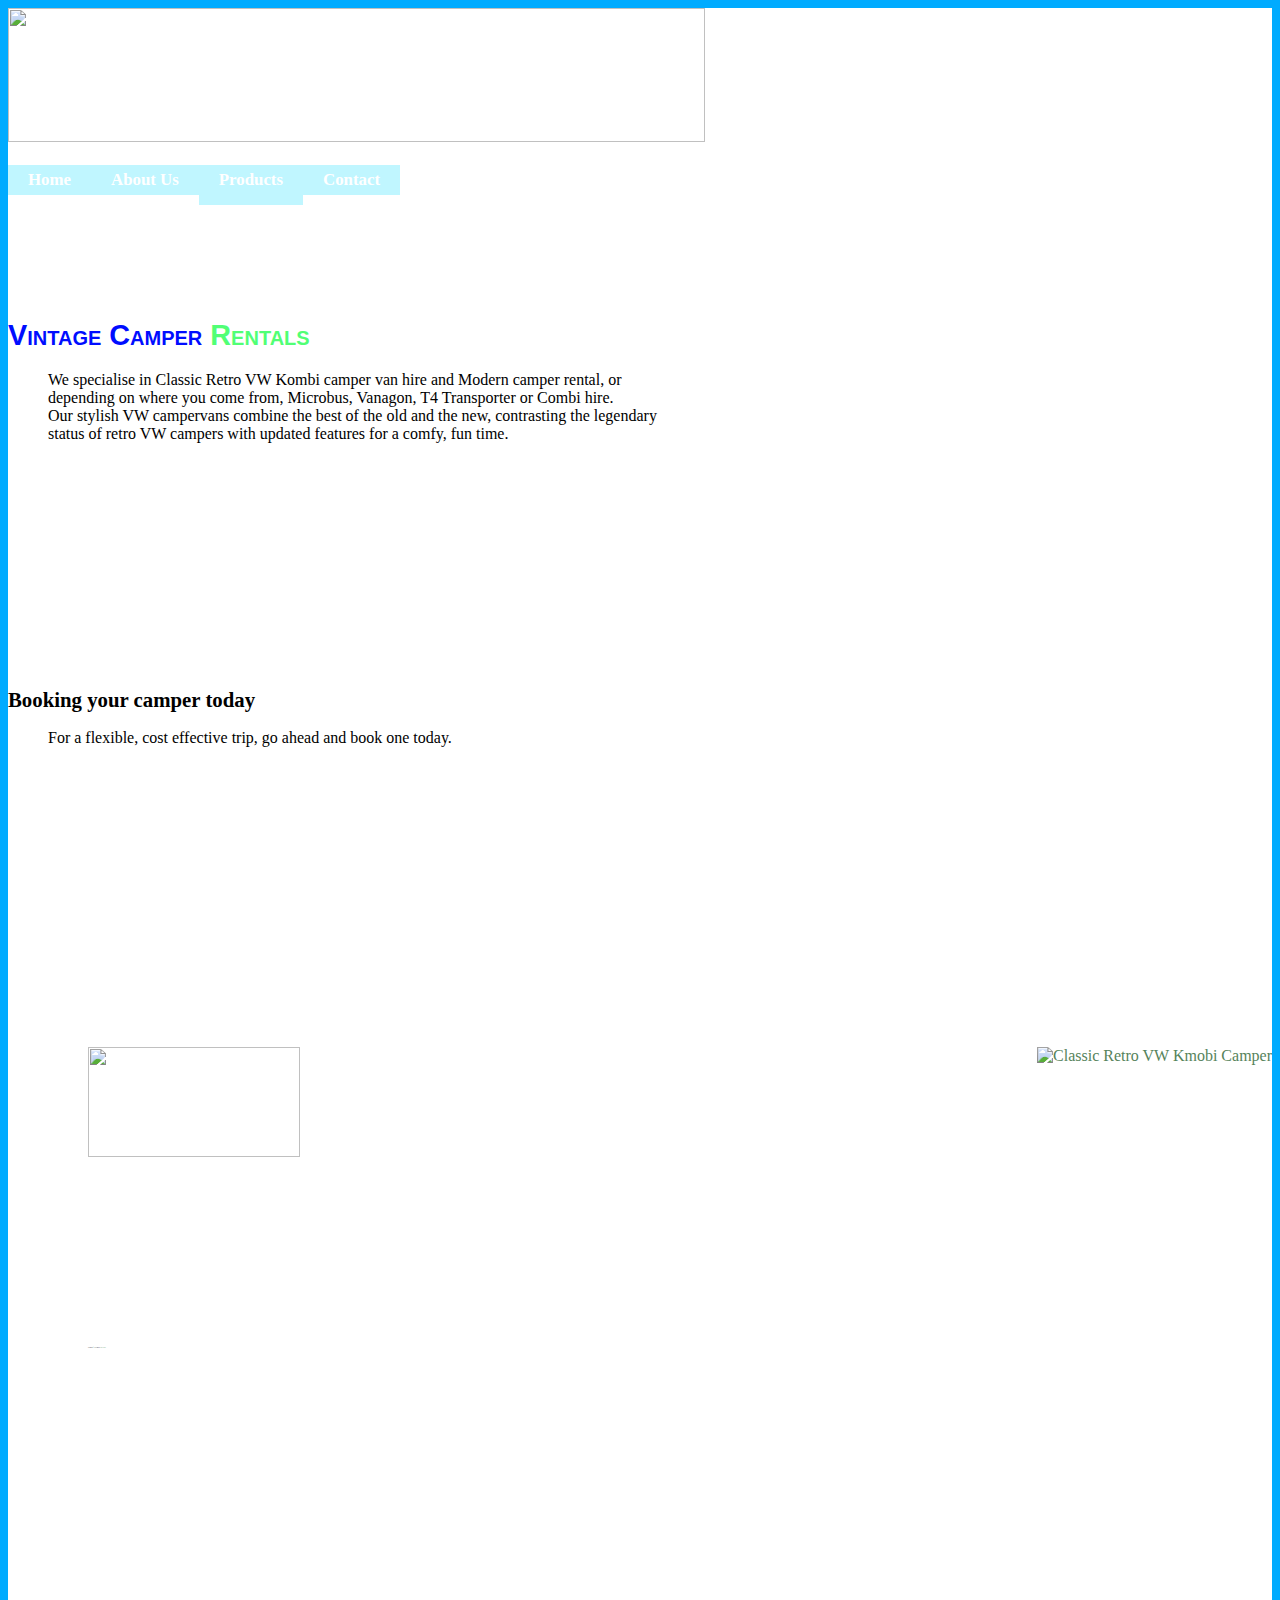
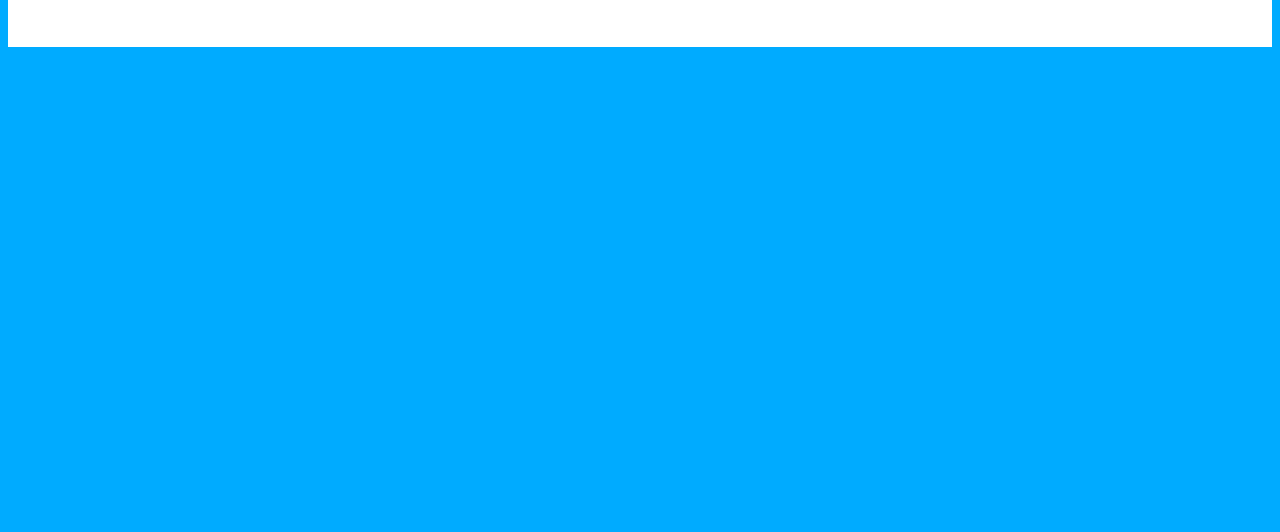
==== index.html @ 4b78a224 "Add files via upload" ====
<!doctype html>
<html>
<head>
<meta charset="utf-8">
<title>Hire a Camper_VintageCampers</title>
<link href="main.css" rel="stylesheet" type="text/css">
<style type="text/css">
body,td,th {
	color: rgba(86,131,91,1);
}
#nav ul ul {
    display: none;
    position: absolute;
}
a ul li {
}
#nav u {
}
</style>
</head>

<body>
<div id="container">
  <div id="heading"><img src="images/Vintage-1-logo (1).JPG" width="697" height="134" alt=""/></div>
  <div id="nav">
    <h3>
      <ul>
	  <li><a href="index.html">Home</a</li>
	  <li><a href="about_us.html" title="Vintage about us page" target="_self">About Us</a>
	  <li><a href="#">Products</a>      
	    <ul>
	      <li><a href="#">Green</a></li>
	      <li><a href="#">Blue</a></li>
	      <li><a href="#">Red</a>        </li>
        </ul>      
	  <a href="#">
        <ul>
        </ul>
        </a>
	    <li><a href="contact_us_.html" title="Vintage Camper Contact Us Page" target="_self">Contact </a></li></ul></h3></div>
  <div id="text">
    <h1>&nbsp;</h1>
    <h1>&nbsp;</h1>
    <h1><span class="blue-big">Vintage Camper</span> <span class="highlight">Rentals</span></h1>
    <p>We specialise in Classic Retro VW Kombi camper van hire and Modern camper rental, or<br>
      depending on where you come from, Microbus, Vanagon, T4 Transporter or Combi hire.<br>
      Our stylish VW campervans combine the best of the old and the new, contrasting the legendary<br>
      status of retro VW campers with updated features for a comfy, fun time.</p>
    <h2>Booking your camper today    </h2>
    <p>For a flexible, cost effective trip, go ahead and book one today. </p>
    <h2></h2>
  </div>
  <div id="image"><img src="images/Vintage-2 (1).JPG" alt="Classic Retro VW Kmobi Camper" width="210" height="167" title="Classic Retro VW Kmobi Camper"/></div>
  <div id="footer">
    <p><img src="images/vintage-3-footer (1).png" width="212" height="110" alt=""/></p>
    <p>Copyright 2019&copy; - Site Designed by <a href="https://en.wikipedia.org/wiki/Recreational_vehicle" title="Wikepedia Online Encyclopedia" target="_blank">Charlese Speights</a></p>
  </div>
</div>
<h1>&nbsp;</h1>
	<h1>&nbsp;</h1>
	<h1>&nbsp;</h1>
<p>&nbsp;</p>
</body>
</html>
---- main.css ----
@charset "utf-8";
h1 {
    color: rgba(81,90,255,1.00);
    font-family: "Gill Sans", "Gill Sans MT", "Myriad Pro", "DejaVu Sans Condensed", Helvetica, Arial, sans-serif;
    font-variant: small-caps;
    font-weight: normal;
    font-size: 1.8em;
}
.highlight {
    color: #51FF75;
    font-weight: bold;
}

p {
    font-size: 0.8em;
    padding-left: 40px;
    padding-right: 20px;
    width: 640px;
    height: auto;
    min-height: 300px;
}

h2 {
    color: #00FFEB;
    font-family: Cambria, "Hoefler Text", "Liberation Serif", Times, "Times New Roman", serif;
    font-size: 1.3em;
}
body p {
    font-size: 0.8px;
    color: #000000;
    font-family: Cambria, "Hoefler Text", "Liberation Serif", Times, "Times New Roman", serif;
    height: auto;
}

ul li a {
    color: #317426;
    font-family: Baskerville, "Palatino Linotype", Palatino, "Century Schoolbook L", "Times New Roman", serif;
    text-decoration: none;
}

body {
}
#nav ul li:hover >ul {
    display: block;
}

#nav ul ul li {
    float: none;





}
#nav a {
    background-color: #C0F6FF;
    color: #FFFFFF;
    font-size: 0.9em;
    padding-top: 5px;
    padding-bottom: 5px;
    padding-right: 20px;
    padding-left: 20px;
    display: block;
}



.blue-big {
}
.blue-big {
	color: rgba(0,13,255,1.00);
	font-weight: bold;
}
a {
	color: rgba(75,160,103,1.00);
	text-decoration: none;
}
body h3 a {
}
#container {
	margin-left: auto;
	margin-right: auto;
	position: relative;
	background-color: rgba(255,255,255,1.00);
}
#heading {

}
#nav {
    width: 1024px;
    height: 30px;

}
ul li a {
}


#text {
	width:700px
	float:left
	min-height: 300px;

}

#footer {
	padding-left: 40px;
	padding-right: 20px;
	width: 984px;

}


#image {
	float: right;
}
#nav a:hover {
    background-color: #C0F6FF;
    font-size: medium;
}


body {
	background-color: rgba(0,171,255,1.00);
}

#container #text p {
    color: rgba(0,0,0,1.00);
    font-size: 16px;
}

#text p {
	font-family: Baskerville, "Palatino Linotype", Palatino, "Century Schoolbook L", "Times New Roman", serif;
}

#container #text h2 {
	color: rgba(0,0,0,1.00);
	font-family: Baskerville, "Palatino Linotype", Palatino, "Century Schoolbook L", "Times New Roman", serif;
}
#nav ul {
    padding-left: 0px;
    list-style-type: none;
    padding-top: 0px;
    padding-right: 0px;
    padding-bottom: 0px;
    margin-left: 0px;
    margin-bottom: 0px;
    margin-right: 0px;
    margin-top: 0px;
}
#nav li {
    float: left;
}
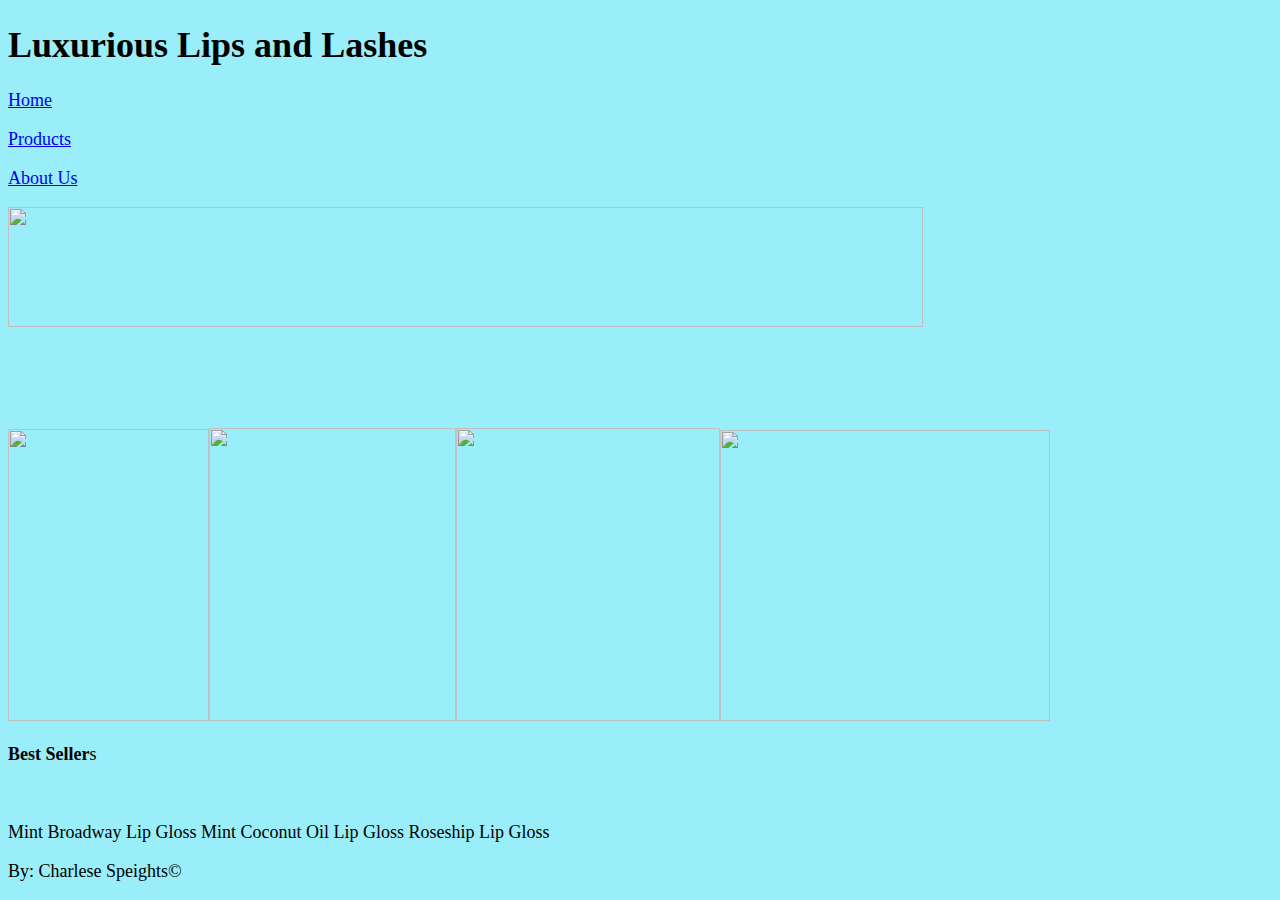
==== commit f8bd0d8a: "Add files via upload" ====
--- a/index.html
+++ b/index.html
@@ -2,63 +2,29 @@
 <html>
 <head>
 <meta charset="utf-8">
-<title>Hire a Camper_VintageCampers</title>
-<link href="main.css" rel="stylesheet" type="text/css">
+<title>Lip Gloss and Lashes</title>
 <style type="text/css">
+body {
+	background-color: rgba(153,238,249,1);
+}
 body,td,th {
-	color: rgba(86,131,91,1);
-}
-#nav ul ul {
-    display: none;
-    position: absolute;
-}
-a ul li {
-}
-#nav u {
+	font-size: 18px;
 }
 </style>
 </head>
 
 <body>
-<div id="container">
-  <div id="heading"><img src="images/Vintage-1-logo (1).JPG" width="697" height="134" alt=""/></div>
-  <div id="nav">
-    <h3>
-      <ul>
-	  <li><a href="index.html">Home</a</li>
-	  <li><a href="about_us.html" title="Vintage about us page" target="_self">About Us</a>
-	  <li><a href="#">Products</a>      
-	    <ul>
-	      <li><a href="#">Green</a></li>
-	      <li><a href="#">Blue</a></li>
-	      <li><a href="#">Red</a>        </li>
-        </ul>      
-	  <a href="#">
-        <ul>
-        </ul>
-        </a>
-	    <li><a href="contact_us_.html" title="Vintage Camper Contact Us Page" target="_self">Contact </a></li></ul></h3></div>
-  <div id="text">
-    <h1>&nbsp;</h1>
-    <h1>&nbsp;</h1>
-    <h1><span class="blue-big">Vintage Camper</span> <span class="highlight">Rentals</span></h1>
-    <p>We specialise in Classic Retro VW Kombi camper van hire and Modern camper rental, or<br>
-      depending on where you come from, Microbus, Vanagon, T4 Transporter or Combi hire.<br>
-      Our stylish VW campervans combine the best of the old and the new, contrasting the legendary<br>
-      status of retro VW campers with updated features for a comfy, fun time.</p>
-    <h2>Booking your camper today    </h2>
-    <p>For a flexible, cost effective trip, go ahead and book one today. </p>
-    <h2></h2>
-  </div>
-  <div id="image"><img src="images/Vintage-2 (1).JPG" alt="Classic Retro VW Kmobi Camper" width="210" height="167" title="Classic Retro VW Kmobi Camper"/></div>
-  <div id="footer">
-    <p><img src="images/vintage-3-footer (1).png" width="212" height="110" alt=""/></p>
-    <p>Copyright 2019&copy; - Site Designed by <a href="https://en.wikipedia.org/wiki/Recreational_vehicle" title="Wikepedia Online Encyclopedia" target="_blank">Charlese Speights</a></p>
-  </div>
-</div>
-<h1>&nbsp;</h1>
-	<h1>&nbsp;</h1>
-	<h1>&nbsp;</h1>
+<h1>Luxurious Lips and Lashes</h1>
+<p><a href="index.html">Home</a></p>
+<p><a href="Products.html">Products</a></p>
+<p><a href="about us.html">About Us</a></p>
+<p><img src="../Charlese_FirstSite/images/Banner_Charlese.png" width="915" height="120" alt=""/></p>
 <p>&nbsp;</p>
+<p>&nbsp;</p>
+<p><img src="../Charlese_FirstSite/images/lip_glos_2.jpeg" width="201" height="292" alt=""/><img src="../Charlese_FirstSite/images/lip_gloss_3.jpeg" width="247" height="293" alt=""/><img src="../Charlese_FirstSite/images/lip_gloss_mint.jpg" width="264" height="293" alt=""/><img src="../all_about_me/yhst-88462588038071_2595_11554045784.png" width="330" height="291" alt=""/></p>
+<p><strong>Best Seller</strong>s</p>
+<p>&nbsp;</p>
+<p>   Mint Broadway Lip Gloss		Mint Coconut Oil Lip Gloss Roseship Lip Gloss</p>
+<p>By: Charlese Speights&copy;</p>
 </body>
 </html>
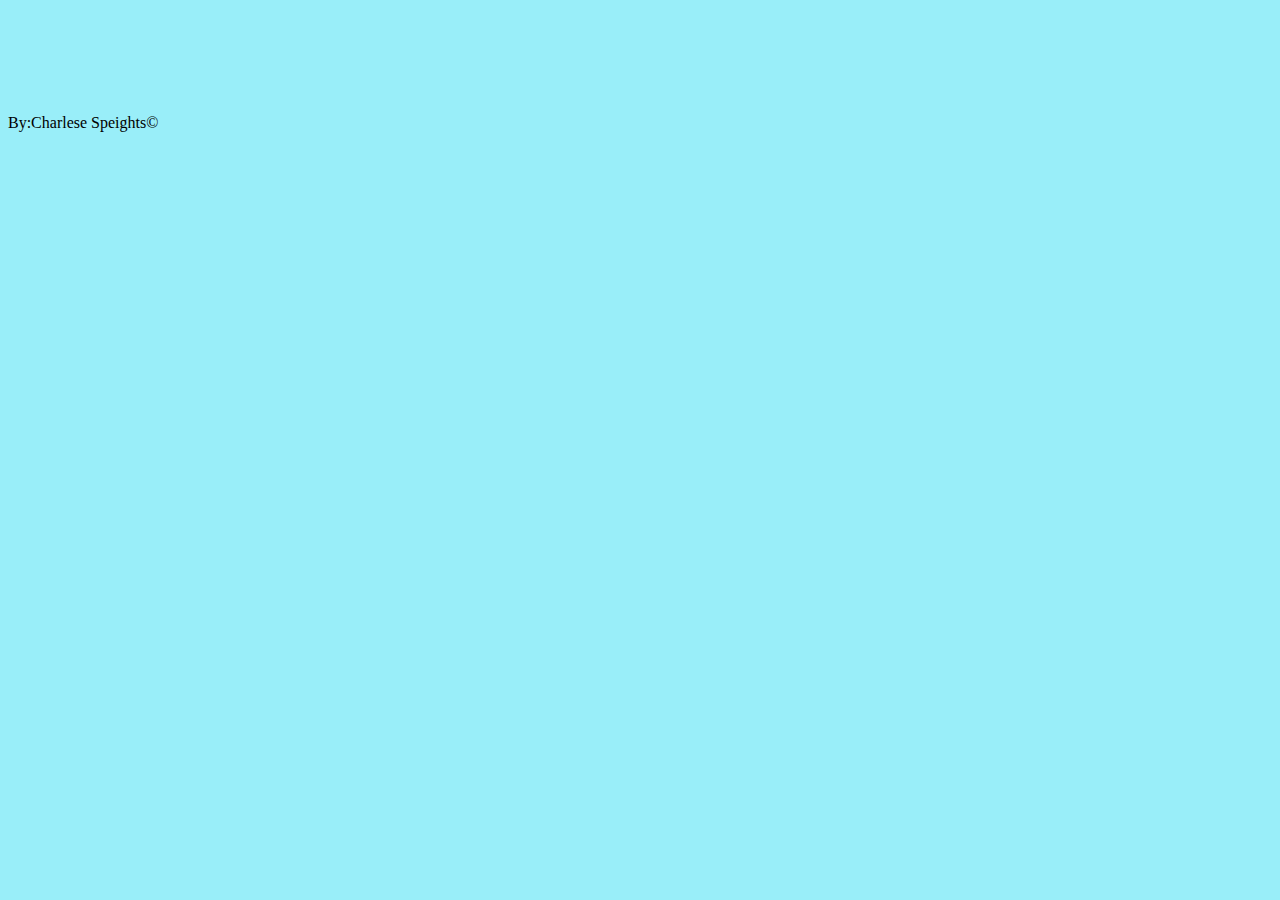
==== commit 1bb0f869: "Add files via upload" ====
--- a/index.html
+++ b/index.html
@@ -7,24 +7,12 @@
 body {
 	background-color: rgba(153,238,249,1);
 }
-body,td,th {
-	font-size: 18px;
-}
 </style>
 </head>
 
 <body>
-<h1>Luxurious Lips and Lashes</h1>
-<p><a href="index.html">Home</a></p>
-<p><a href="Products.html">Products</a></p>
-<p><a href="about us.html">About Us</a></p>
-<p><img src="../Charlese_FirstSite/images/Banner_Charlese.png" width="915" height="120" alt=""/></p>
+<h1>&nbsp;</h1>
 <p>&nbsp;</p>
-<p>&nbsp;</p>
-<p><img src="../Charlese_FirstSite/images/lip_glos_2.jpeg" width="201" height="292" alt=""/><img src="../Charlese_FirstSite/images/lip_gloss_3.jpeg" width="247" height="293" alt=""/><img src="../Charlese_FirstSite/images/lip_gloss_mint.jpg" width="264" height="293" alt=""/><img src="../all_about_me/yhst-88462588038071_2595_11554045784.png" width="330" height="291" alt=""/></p>
-<p><strong>Best Seller</strong>s</p>
-<p>&nbsp;</p>
-<p>   Mint Broadway Lip Gloss		Mint Coconut Oil Lip Gloss Roseship Lip Gloss</p>
-<p>By: Charlese Speights&copy;</p>
+<p>By:Charlese Speights&copy;</p>
 </body>
 </html>
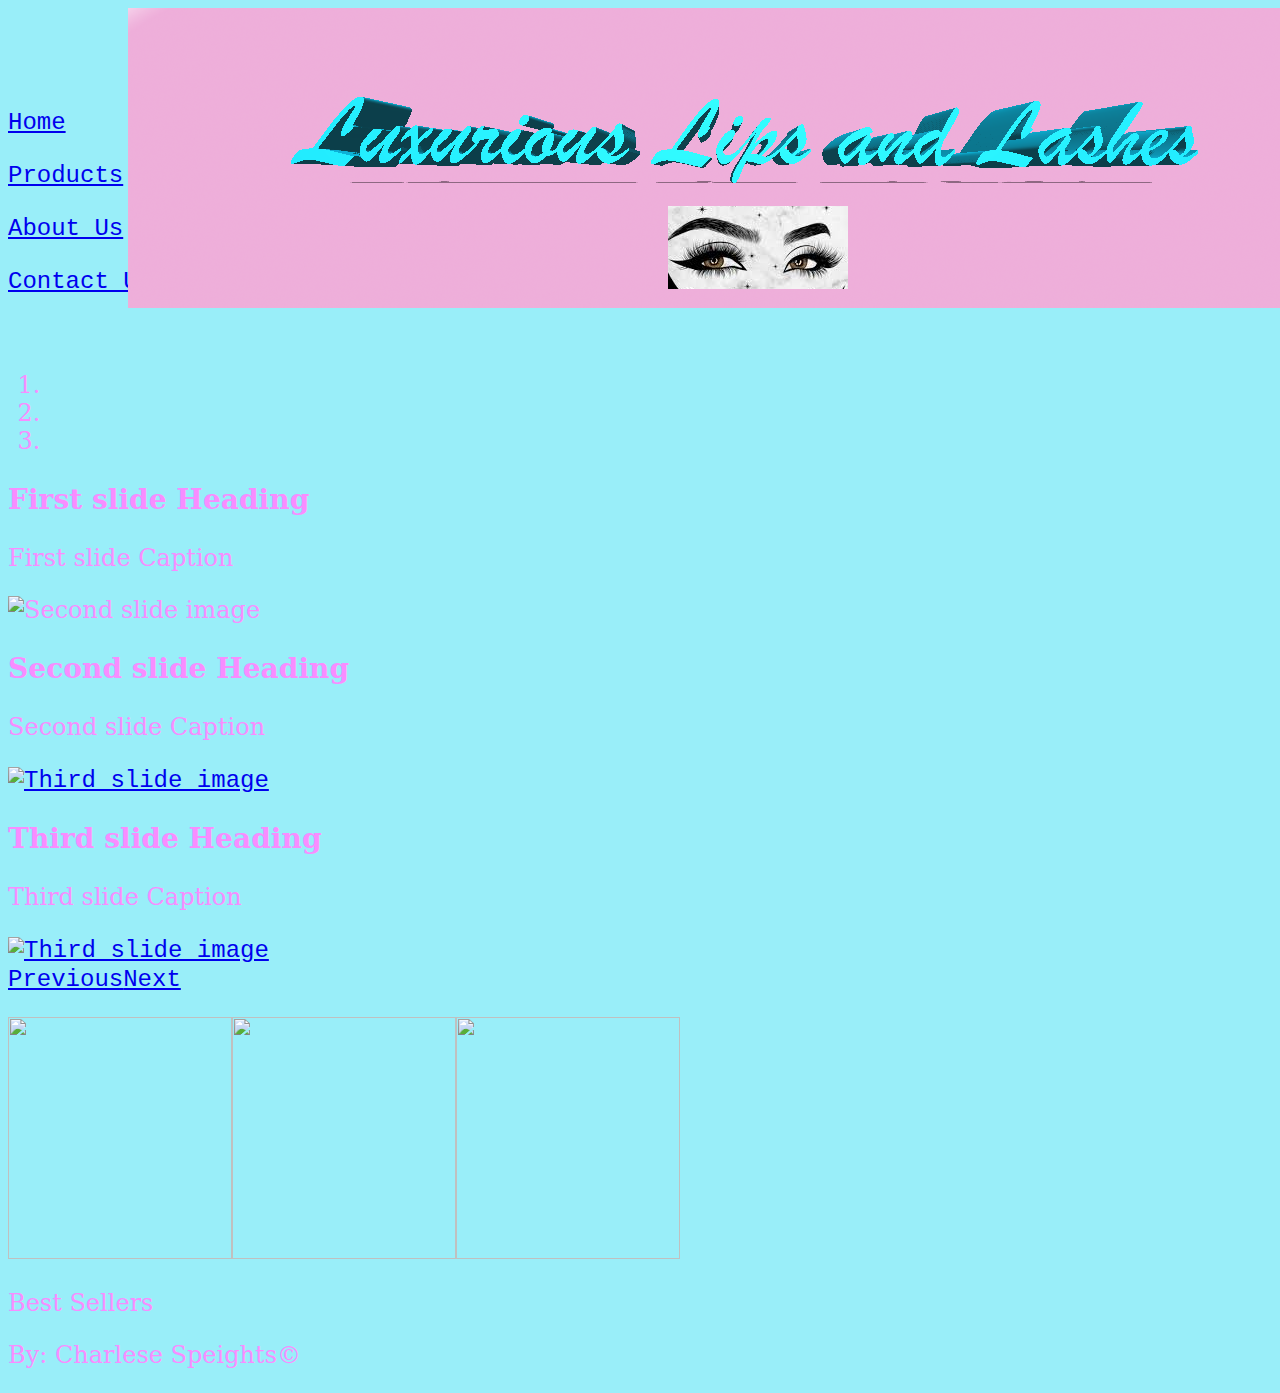
==== commit 4dffdde4: "Add files via upload" ====
--- a/index.html
+++ b/index.html
@@ -2,17 +2,94 @@
 <html>
 <head>
 <meta charset="utf-8">
+<meta http-equiv="X-UA-Compatible" content="IE=edge">
+<meta name="viewport" content="width=device-width, initial-scale=1.0">
 <title>Lip Gloss and Lashes</title>
 <style type="text/css">
 body {
 	background-color: rgba(153,238,249,1);
 }
+body,td,th {
+    font-size: 24px;
+    color: rgba(248,141,255,1);
+    font-family: Constantia, "Lucida Bright", "DejaVu Serif", Georgia, serif;
+}
+#container {
+	width: 1024px;
+	background-color: #99EEF9;
+	margin-left: auto;
+	margin-right: auto;
+	left: auto;
+	top: auto;
+	bottom: auto;
+	right: auto;
+	position: relative;
+}
+body p img {
+    float: none;
+}
+#container {
+	width: 1024px;
+	height: 23px;
+}
+#container {
+}
 </style>
+<link href="Special Characters.css" rel="stylesheet" type="text/css">
+<style type="text/css">
+a {
+    font-family: Consolas, "Andale Mono", "Lucida Console", "Lucida Sans Typewriter", Monaco, "Courier New", monospace;
+}
+</style>
+<link href="Home_text.css" rel="stylesheet" type="text/css">
+<link href="css/bootstrap.css" rel="stylesheet" type="text/css">
+<!-- HTML5 shim and Respond.js for IE8 support of HTML5 elements and media queries -->
+<!-- WARNING: Respond.js doesn't work if you view the page via file:// -->
+<!--[if lt IE 9]>
+<script src="https://oss.maxcdn.com/html5shiv/3.7.2/html5shiv.min.js"></script>
+<script src="https://oss.maxcdn.com/respond/1.4.2/respond.min.js"></script>
+<![endif]-->
 </head>
 
 <body>
-<h1>&nbsp;</h1>
+<div id="container"><img src="Banner_Charlese.png" width="1224" height="300" alt=""/></div>
 <p>&nbsp;</p>
-<p>By:Charlese Speights&copy;</p>
+<p><a href="index.html">Home</a></p>
+<p><a href="Products.html">Products</a></p>
+<p><a href="about us.html">About Us</a></p>
+<p><a href="contact us.html">Contact Us</a></p>
+<p>&nbsp;</p>
+<div id="carousel1" class="carousel slide" data-ride="carousel">
+  <ol class="carousel-indicators">
+    <li data-target="#carousel1" data-slide-to="0" class="active"></li>
+    <li data-target="#carousel1" data-slide-to="1"></li>
+    <li data-target="#carousel1" data-slide-to="2"></li>
+  </ol>
+  <div class="carousel-inner" role="listbox">
+    <div class="item active">
+<div class="carousel-caption">
+        <h3>First slide Heading</h3>
+        <p>First slide Caption</p>
+      </div>
+    </div>
+    <div class="item"><img src="assets/lip_gloss_3.jpeg" alt="Second slide image" class="center-block">
+      <div class="carousel-caption">
+        <h3>Second slide Heading</h3>
+        <p>Second slide Caption</p>
+      </div>
+    </div>
+    <div class="item"><a href="assets/hot-pink.jpg"><img src="assets/kiss-kpei06.jpg" alt="Third slide image" class="center-block"></a>
+      <div class="carousel-caption">
+        <h3>Third slide Heading</h3>
+        <p>Third slide Caption</p>
+      </div>
+    <a href="assets/hot-pink.jpg"><img src="assets/kiss-kpei06.jpg" alt="Third slide image" class="center-block"></a>    </div>
+  </div>
+  <a class="left carousel-control" href="#carousel1" role="button" data-slide="prev"><span class="glyphicon glyphicon-chevron-left" aria-hidden="true"></span><span class="sr-only">Previous</span></a><a class="right carousel-control" href="#carousel1" role="button" data-slide="next"><span class="glyphicon glyphicon-chevron-right" aria-hidden="true"></span><span class="sr-only">Next</span></a></div>
+<p><img src="assets/lip_gloss_3.jpeg" width="224" height="242" alt=""/><img src="assets/lip_gloss_mint.jpg" width="224" height="242" alt=""/><img src="assets/lip_gloss_6.png" width="224" height="242" alt=""/></p>
+<p>Best Sellers</p>
+<p>By: Charlese Speights&copy;</p>
+<script src="js/jquery-1.11.3.min.js"></script>
+<script src="js/bootstrap.js"></script>
 </body>
 </html>
